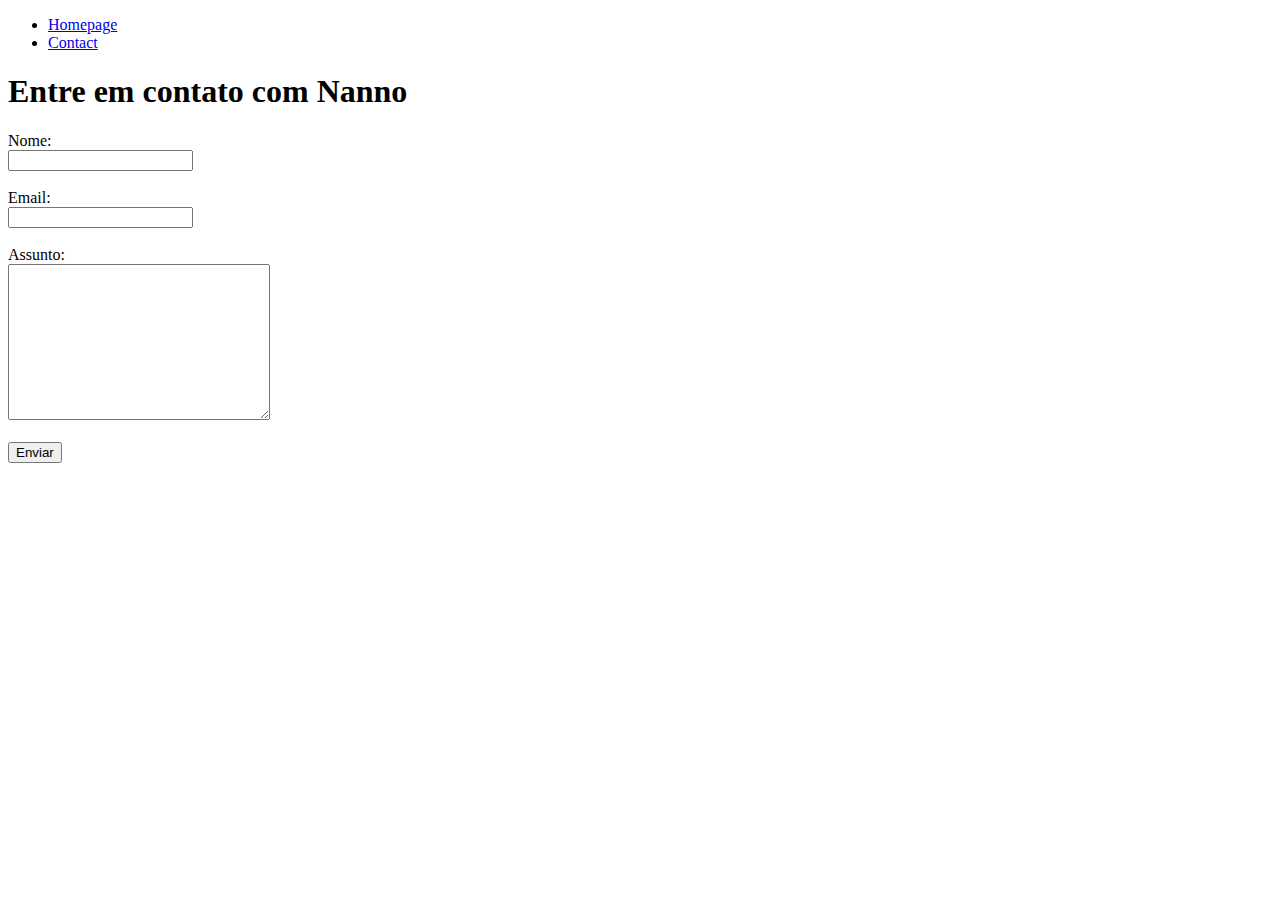
==== contato.html @ f457896b "exercicio html" ====
<!DOCTYPE html>
<html lang="pt-br">
<head>
    <meta charset="UTF-8">
    <meta http-equiv="X-UA-Compatible" content="IE=edge">
    <meta name="viewport" content="width=device-width, initial-scale=1.0">
    <title>Girl from Nowhere contact</title>
</head>
<body>
    <ul>
        <li><a href="index.html"> Homepage </a></li>
        <li><a href="contato.html"> Contact </a></li>
    </ul>

    <h1>Entre em contato com Nanno</h1>
<form>
    <label for="nome">Nome:</label> <br>
    <input type="text" id="nome">
    <br>
    <br>
    <label for="email">Email:</label> <br>
    <input type="email" id="email">
    <br>
    <br>
    <label for="assunto">Assunto:</label> <br>
    <textarea name="assunto" id="assunto" cols="30" rows="10"></textarea>
    <br>
    <br>
    <button>Enviar</button>
</form>
</body>
</html>
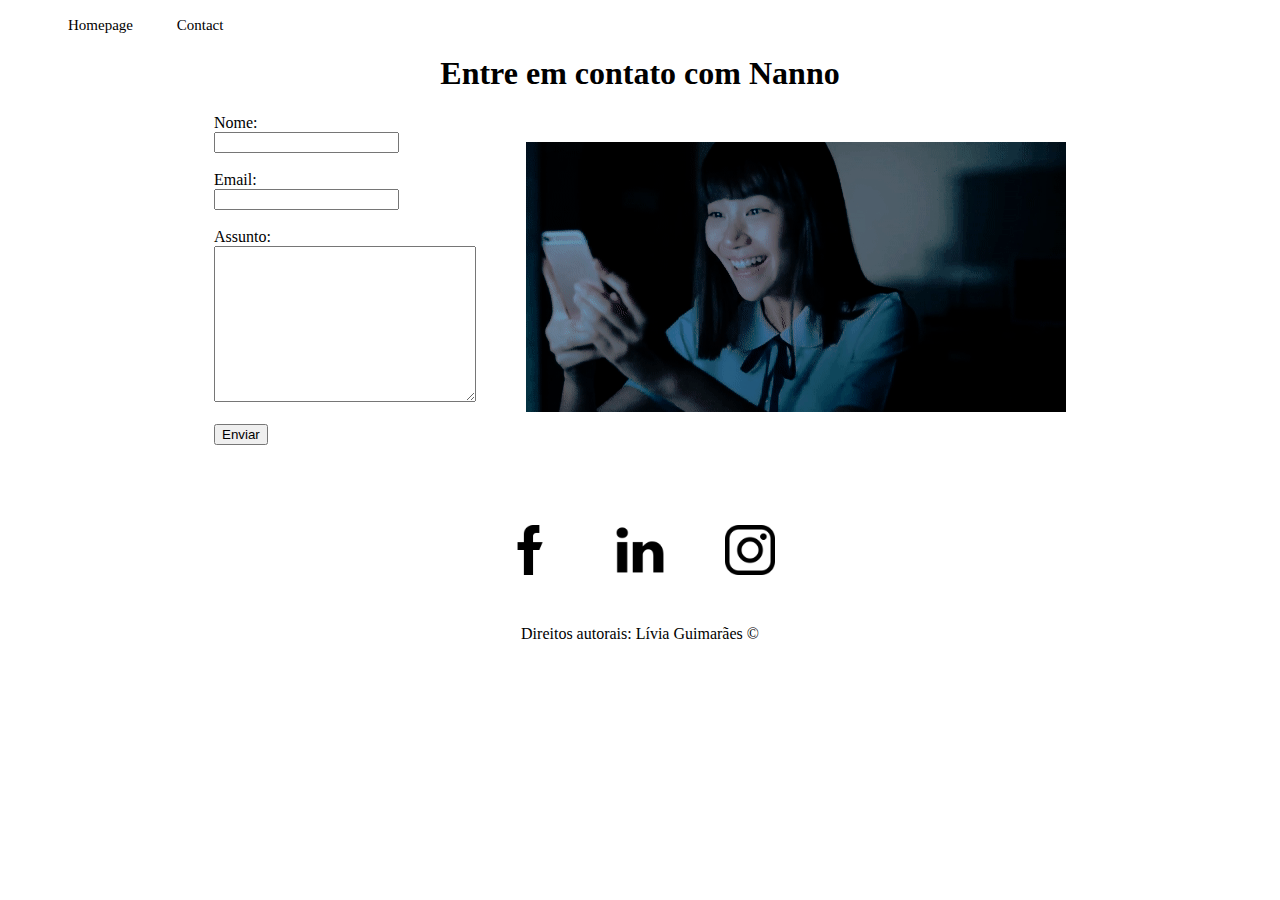
==== commit c7d9fdb2: "Implementação do site usando CSS" ====
--- a/contato.html
+++ b/contato.html
@@ -5,28 +5,60 @@
     <meta http-equiv="X-UA-Compatible" content="IE=edge">
     <meta name="viewport" content="width=device-width, initial-scale=1.0">
     <title>Girl from Nowhere contact</title>
+    <link rel="stylesheet" href="assets/css/style.css">
 </head>
 <body>
-    <ul>
+    <ul id="menu">
         <li><a href="index.html"> Homepage </a></li>
         <li><a href="contato.html"> Contact </a></li>
     </ul>
+    <h1 class="center">Entre em contato com Nanno</h1>
 
-    <h1>Entre em contato com Nanno</h1>
-<form>
-    <label for="nome">Nome:</label> <br>
-    <input type="text" id="nome">
-    <br>
-    <br>
-    <label for="email">Email:</label> <br>
-    <input type="email" id="email">
-    <br>
-    <br>
-    <label for="assunto">Assunto:</label> <br>
-    <textarea name="assunto" id="assunto" cols="30" rows="10"></textarea>
-    <br>
-    <br>
-    <button>Enviar</button>
-</form>
+<div class="container mb-50">
+
+<div>
+    <form>
+        <label for="nome">Nome:</label> <br>
+        <input type="text" id="nome">
+        <br>
+        <br>
+        <label for="email">Email:</label> <br>
+        <input type="email" id="email">
+        <br>
+        <br>
+        <label for="assunto">Assunto:</label> <br>
+        <textarea name="assunto" id="assunto" cols="30" rows="10"></textarea>
+        <br>
+        <br>
+        <button>Enviar</button>
+    </form>
+</div>
+
+<div>
+    <img class="ml-50" src="assets/gifs/nanno4.gif" alt="Obrigada pela sua mentira">
+</div>
+</div>
+
+<footer>
+
+    <div class="container">
+        <a href="https://www.facebook.com/liyuu.uke.7" target="_blank"> 
+            <img class="tm-social p-30" src="assets/img/facebook.png" alt="Logo do Facebook">
+        </a>
+    <a href="https://www.linkedin.com/in/liviaguimaraes92/" target="_blank">
+            <img class="tm-social p-30" src="assets/img/linkedin.png" alt="Logo do Linkein">
+    </a>
+
+    <a href="https://www.instagram.com/luvlivis/" target="_blank">
+             <img class="tm-social p-30" src="assets/img/instagram-logo.png" alt="Logo do Instagram">
+    </a>
+    </div>
+
+<p class="center">
+    Direitos autorais: Lívia Guimarães &copy
+</p>
+</footer>
+
+
 </body>
 </html>--- a/assets/css/style.css
+++ b/assets/css/style.css
@@ -0,0 +1,52 @@
+/* Estilos da página index.html */
+
+.center {
+    text-align: center;
+}
+
+.container {
+
+    display: flex;
+    flex-flow: row;
+    justify-content: center;
+    align-items: center;
+}
+
+#menu li {
+    display: inline;
+    padding: 20px;
+    text-decoration: none;
+}
+
+#menu li a {
+    text-decoration: none;
+    color: black;
+    font-size: 15px;
+}
+
+#menu li a:hover{
+    color: grey;
+} 
+
+.p-30 {
+    padding: 30px;
+}
+
+.p-50 {
+    border-radius: 50%;
+}
+
+.tm-social {
+    width: 50px;
+    height: 50px;
+}
+
+.mb-50 {
+    margin-bottom: 50px;
+}
+
+/* Estilos da página contato.html */
+
+.ml-50 {
+    margin-left: 50px;
+}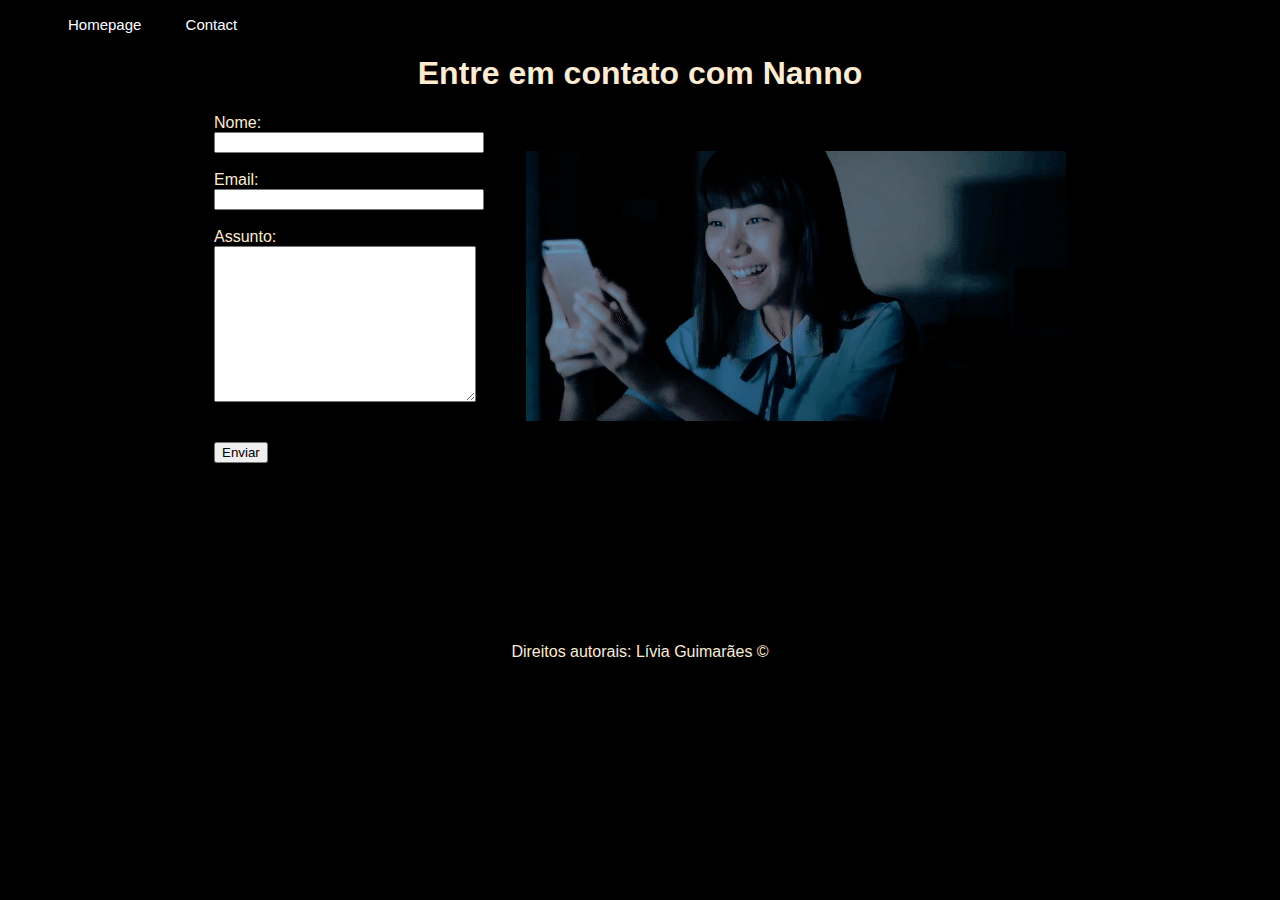
==== commit 0dfa077a: "garota de fora" ====
--- a/contato.html
+++ b/contato.html
@@ -7,7 +7,7 @@
     <title>Girl from Nowhere contact</title>
     <link rel="stylesheet" href="assets/css/style.css">
 </head>
-<body>
+<body style = "background-color: black" class="color font">
     <ul id="menu">
         <li><a href="index.html"> Homepage </a></li>
         <li><a href="contato.html"> Contact </a></li>
@@ -19,18 +19,19 @@
 <div>
     <form>
         <label for="nome">Nome:</label> <br>
-        <input type="text" id="nome">
+        <input type="text" id="nome" onkeyup="validaNome()">
+        <div id="txtNome"></div>
+        <br>
+        <label for="email">Email:</label> <br>
+        <input type="email" id="email" onkeyup="validaEmail()">
+        <div id="txtEmail"></div>
+        <br>
+        <label for="assunto">Assunto:</label> <br>
+        <textarea name="assunto" id="assunto" cols="30" rows="10" onkeyup="validaAssunto()"></textarea>
+        <div id="txtAssunto"></div>
         <br>
         <br>
-        <label for="email">Email:</label> <br>
-        <input type="email" id="email">
-        <br>
-        <br>
-        <label for="assunto">Assunto:</label> <br>
-        <textarea name="assunto" id="assunto" cols="30" rows="10"></textarea>
-        <br>
-        <br>
-        <button>Enviar</button>
+        <button onclick="enviar()">Enviar</button>
     </form>
 </div>
 
@@ -58,7 +59,7 @@
     Direitos autorais: Lívia Guimarães &copy
 </p>
 </footer>
-
+<script src="assets/js/script.js"></script>
 
 </body>
 </html>--- a/assets/css/style.css
+++ b/assets/css/style.css
@@ -1,4 +1,5 @@
 /* Estilos da página index.html */
+
 
 .center {
     text-align: center;
@@ -20,7 +21,7 @@
 
 #menu li a {
     text-decoration: none;
-    color: black;
+    color: white;
     font-size: 15px;
 }
 
@@ -49,4 +50,12 @@
 
 .ml-50 {
     margin-left: 50px;
+}
+
+.color {
+    color: blanchedalmond;
+}
+
+.font {
+    font-family: Verdana, Geneva, Tahoma, sans-serif;
 }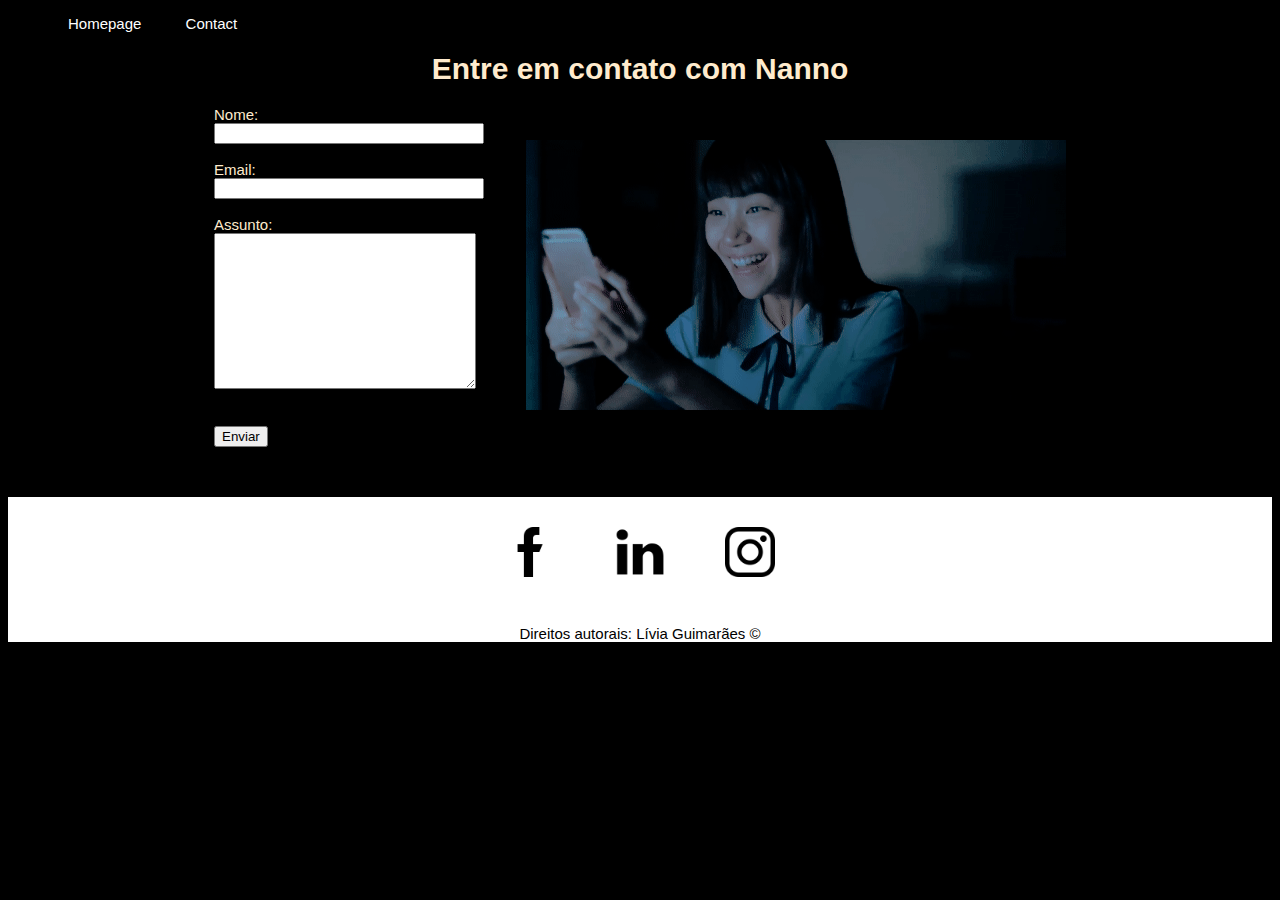
==== commit 6280c9f3: "atualizacao" ====
--- a/contato.html
+++ b/contato.html
@@ -7,7 +7,7 @@
     <title>Girl from Nowhere contact</title>
     <link rel="stylesheet" href="assets/css/style.css">
 </head>
-<body style = "background-color: black" class="color font">
+<body style = "background-color: black" class="color font p1">
     <ul id="menu">
         <li><a href="index.html"> Homepage </a></li>
         <li><a href="contato.html"> Contact </a></li>
@@ -40,7 +40,7 @@
 </div>
 </div>
 
-<footer>
+<footer class="colorFooter fontFooter">
 
     <div class="container">
         <a href="https://www.facebook.com/liyuu.uke.7" target="_blank"> 
--- a/assets/css/style.css
+++ b/assets/css/style.css
@@ -58,4 +58,16 @@
 
 .font {
     font-family: Verdana, Geneva, Tahoma, sans-serif;
+}
+
+.p1 {
+    font-size: 15px;
+}
+
+.colorFooter {
+    background-color: white;
+}
+
+.fontFooter {
+    color: black;
 }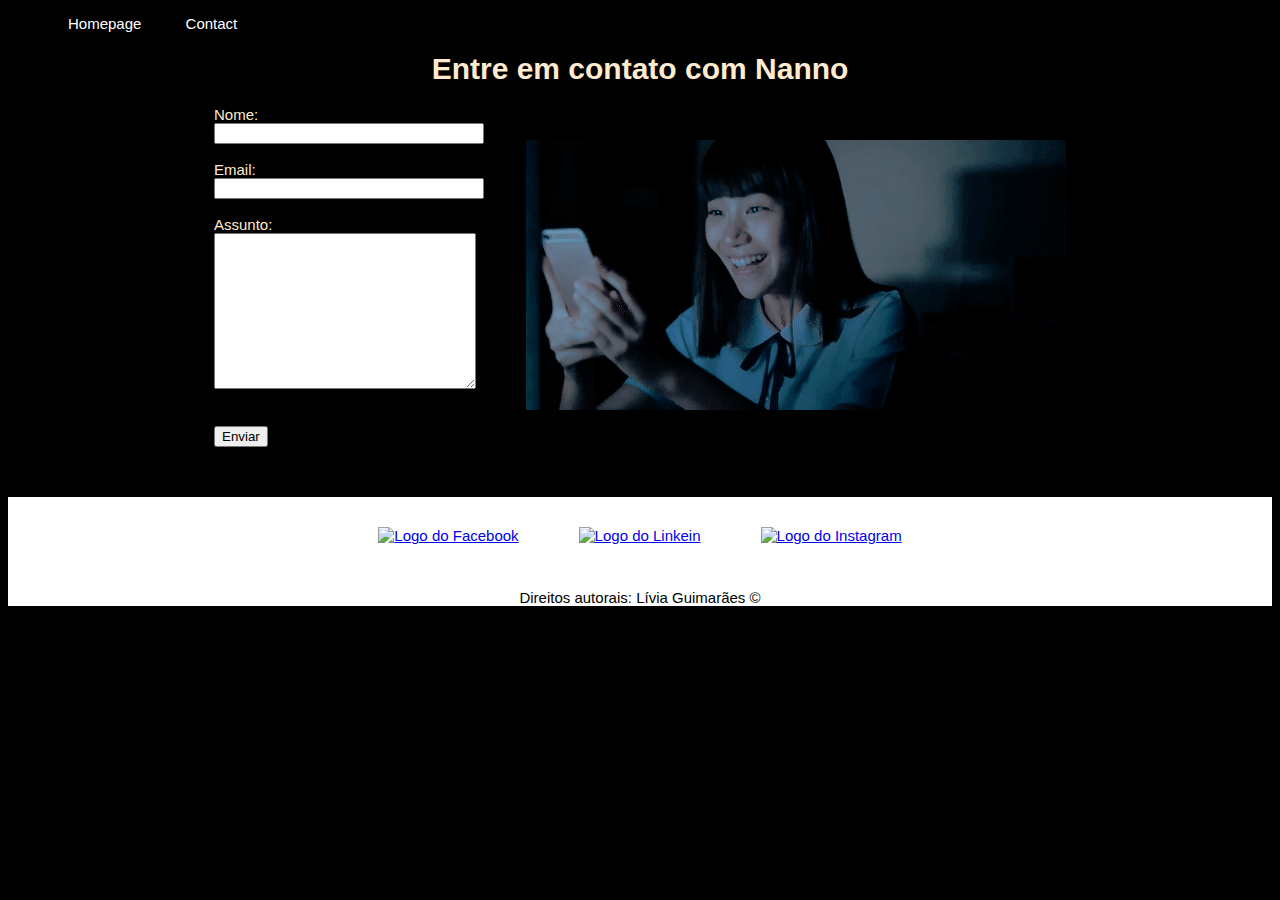
==== commit 54c1326a: "atualizaçao fundamentos web" ====
--- a/contato.html
+++ b/contato.html
@@ -36,7 +36,7 @@
 </div>
 
 <div>
-    <img class="ml-50" src="assets/gifs/nanno4.gif" alt="Obrigada pela sua mentira">
+    <img class="ml-50" src="assets/nanno4.gif" alt="Obrigada pela sua mentira">
 </div>
 </div>
 
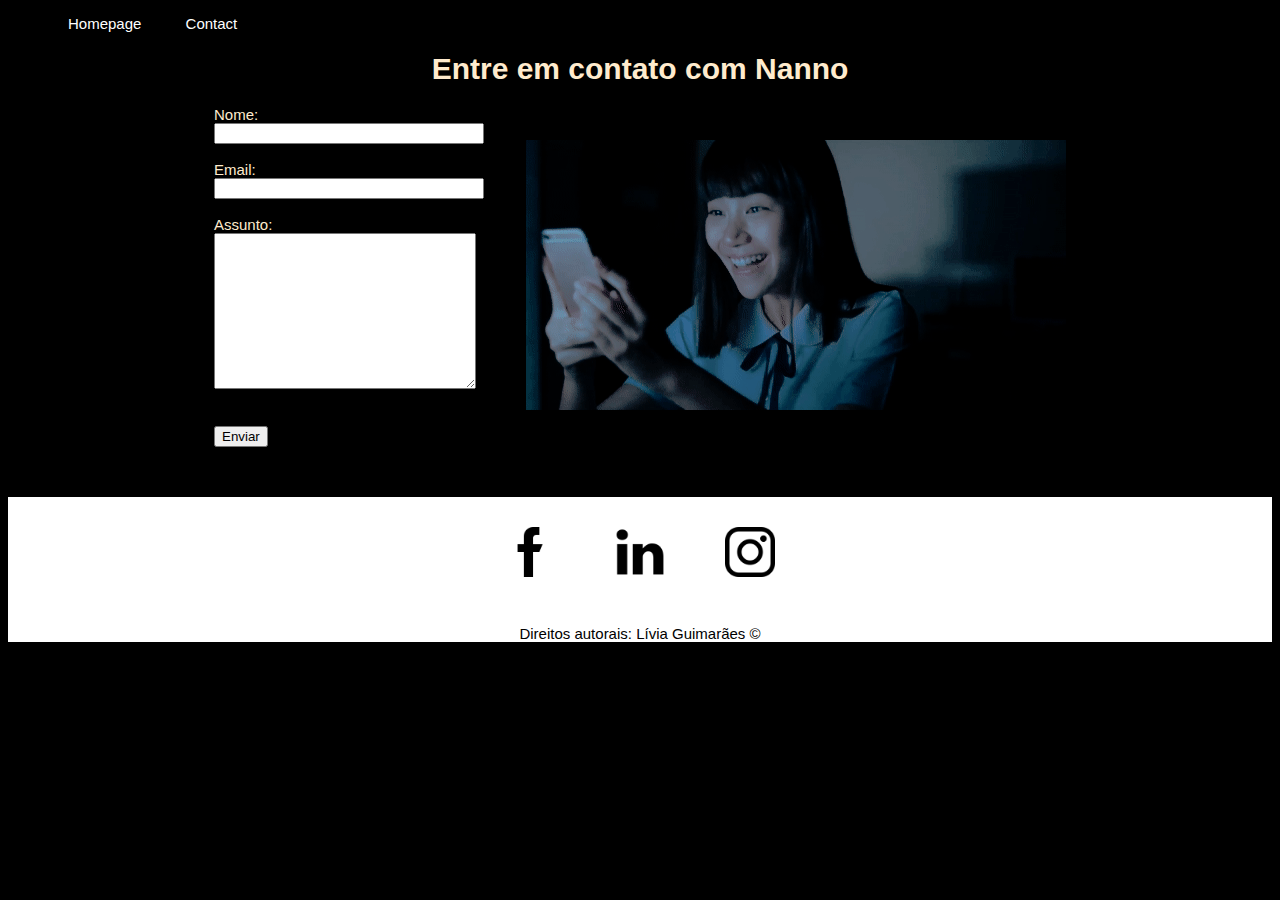
==== commit 6af276b0: "atualização da atualização" ====
--- a/contato.html
+++ b/contato.html
@@ -44,14 +44,14 @@
 
     <div class="container">
         <a href="https://www.facebook.com/liyuu.uke.7" target="_blank"> 
-            <img class="tm-social p-30" src="assets/img/facebook.png" alt="Logo do Facebook">
+            <img class="tm-social p-30" src="assets/facebook.png" alt="Logo do Facebook">
         </a>
     <a href="https://www.linkedin.com/in/liviaguimaraes92/" target="_blank">
-            <img class="tm-social p-30" src="assets/img/linkedin.png" alt="Logo do Linkein">
+            <img class="tm-social p-30" src="assets/linkedin.png" alt="Logo do Linkein">
     </a>
 
     <a href="https://www.instagram.com/luvlivis/" target="_blank">
-             <img class="tm-social p-30" src="assets/img/instagram-logo.png" alt="Logo do Instagram">
+             <img class="tm-social p-30" src="assets/instagram-logo.png" alt="Logo do Instagram">
     </a>
     </div>
 
